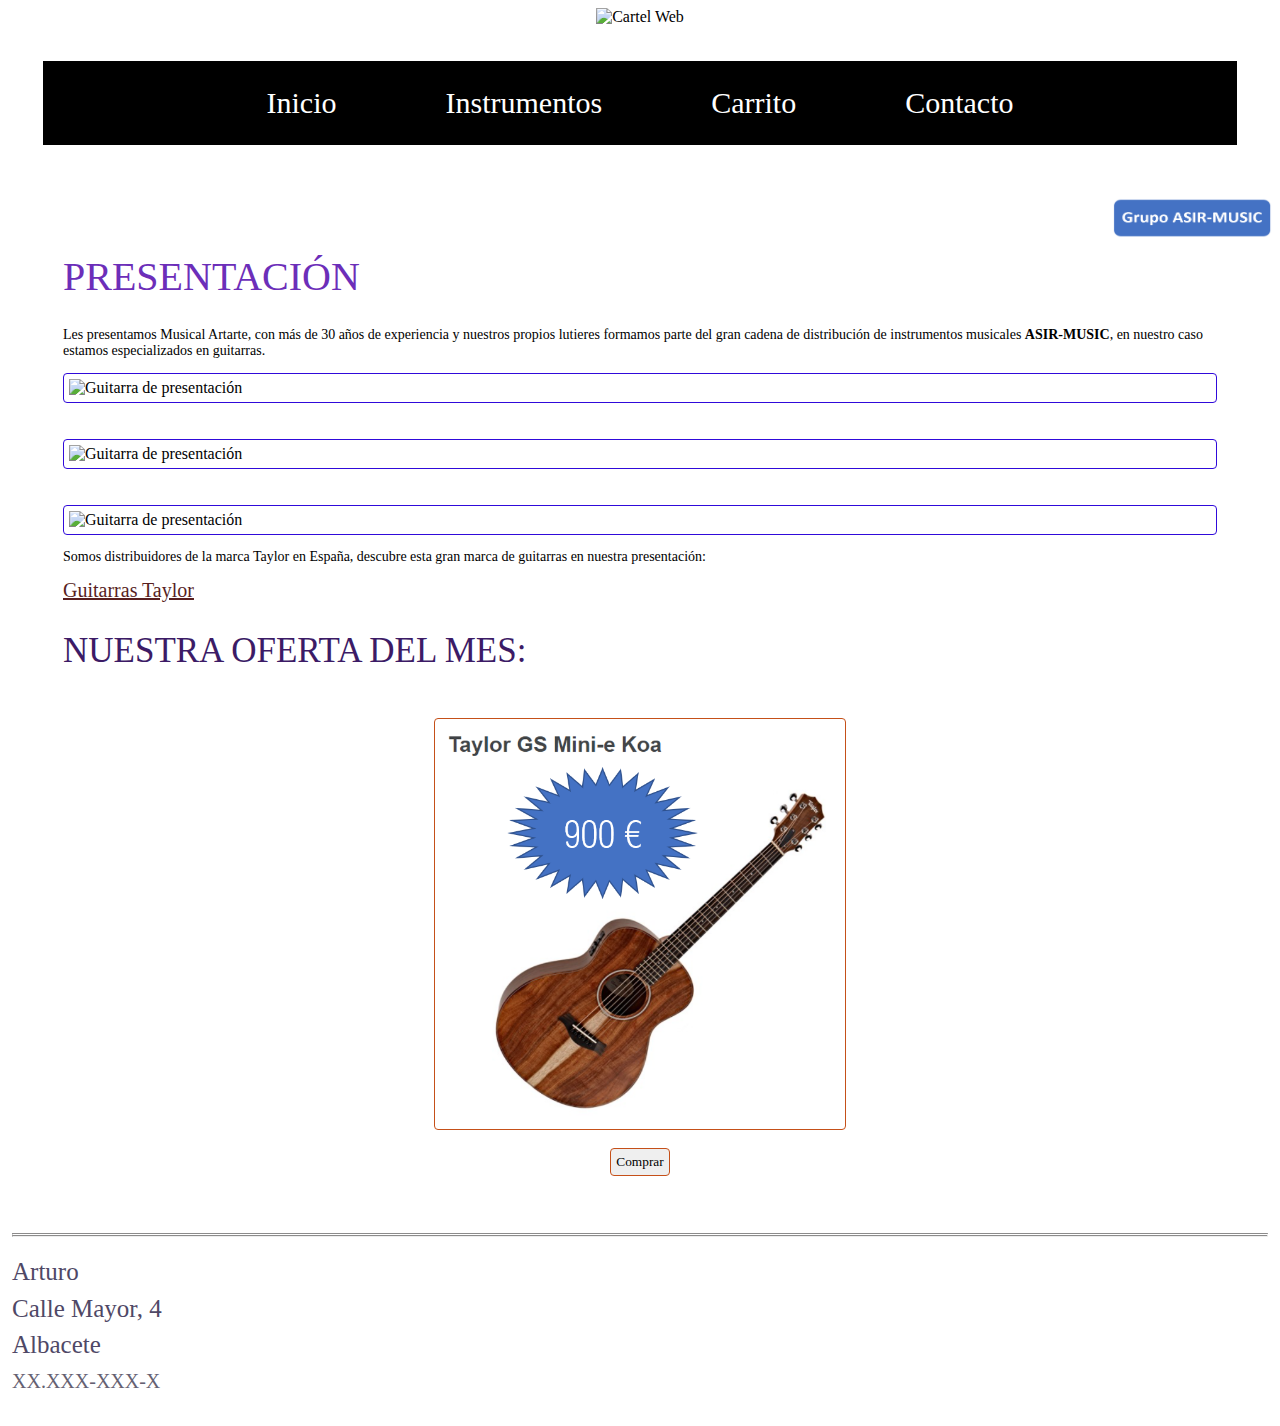
==== index.html @ 252d7ab9 "Update index.html" ====
<!DOCTYPE html>
  <html lang="es-Es">
  <head>
	<meta charset="utf-8"/>
	<title>Musical Artarte</title>
	 <link rel="stylesheet" type="text/css" href="https://artarte.github.io/ARTARTE_PC/estilo.css">
	</head>
	
	<body>
		<header>
		
			<img href='MusicalArtarte.png' alt='Cartel Web' width='800' height='200'>
		
		</header>
	
		<nav>	
				<a class="indice" href="index.html">&nbsp;&nbsp;&nbsp;Inicio&nbsp;&nbsp;&nbsp;</a>
				<a class="indice" href="Instrumentos.html">&nbsp;&nbsp;&nbsp;Instrumentos&nbsp;&nbsp;&nbsp;</a>
				<a class="indice" href="Carrito.html">&nbsp;&nbsp;&nbsp;Carrito&nbsp;&nbsp;&nbsp;</a>
				<a class="indice" href="Contacto.html">&nbsp;&nbsp;&nbsp;Contacto&nbsp;&nbsp;&nbsp;</a>

		</nav><br>
		
			<img class='logo' src='AsirMusic.PNG' alt='Cartel Web' width='160' height='40' style='float:right'>

		<article>
			<h1>Presentación</h1>
			<p>Les presentamos Musical Artarte, con más de 30 años de experiencia y nuestros
				propios lutieres formamos parte del gran cadena de distribución de instrumentos musicales <strong>ASIR-MUSIC</strong>, en nuestro caso estamos 
				especializados en guitarras.</p>
			<img class='imagen1' src='https://artarte.github.io/ARTARTE_PC/Presentacion.png' alt='Guitarra de presentación'><br><br>
			<img class='imagen2' src='https://artarte.github.io/ARTARTE_PC/Presentacion2.png' alt='Guitarra de presentación'><br><br>
			<img class='imagen4' src='https://artarte.github.io/ARTARTE_PC/Presentacion4.png' alt='Guitarra de presentación'>
			<p>Somos distribuidores de la marca Taylor en España, descubre esta gran marca de guitarras en nuestra presentación:</p>
			
			<a class='youtube' href="https://youtu.be/SJkcDdUKLTM" target="contenido">Guitarras Taylor</a>
			
			<h2>Nuestra oferta del mes:</h2><br>
			<img class='oferta' src='OfertaMes.PNG' alt='Cartel Web' width='400' height='400'><br>
			
			<button class='botonOferta' onclick="window.location.href='Carrito.html'">Comprar</button>
		</article>
		<footer>
			<hr>
			<h4>Arturo</h4>
			<h4>Calle Mayor, 4</h4>
			<h4>Albacete</h4>
			<h5>XX.XXX-XXX-X</h5>
		</footer>
	</body>
  </html>
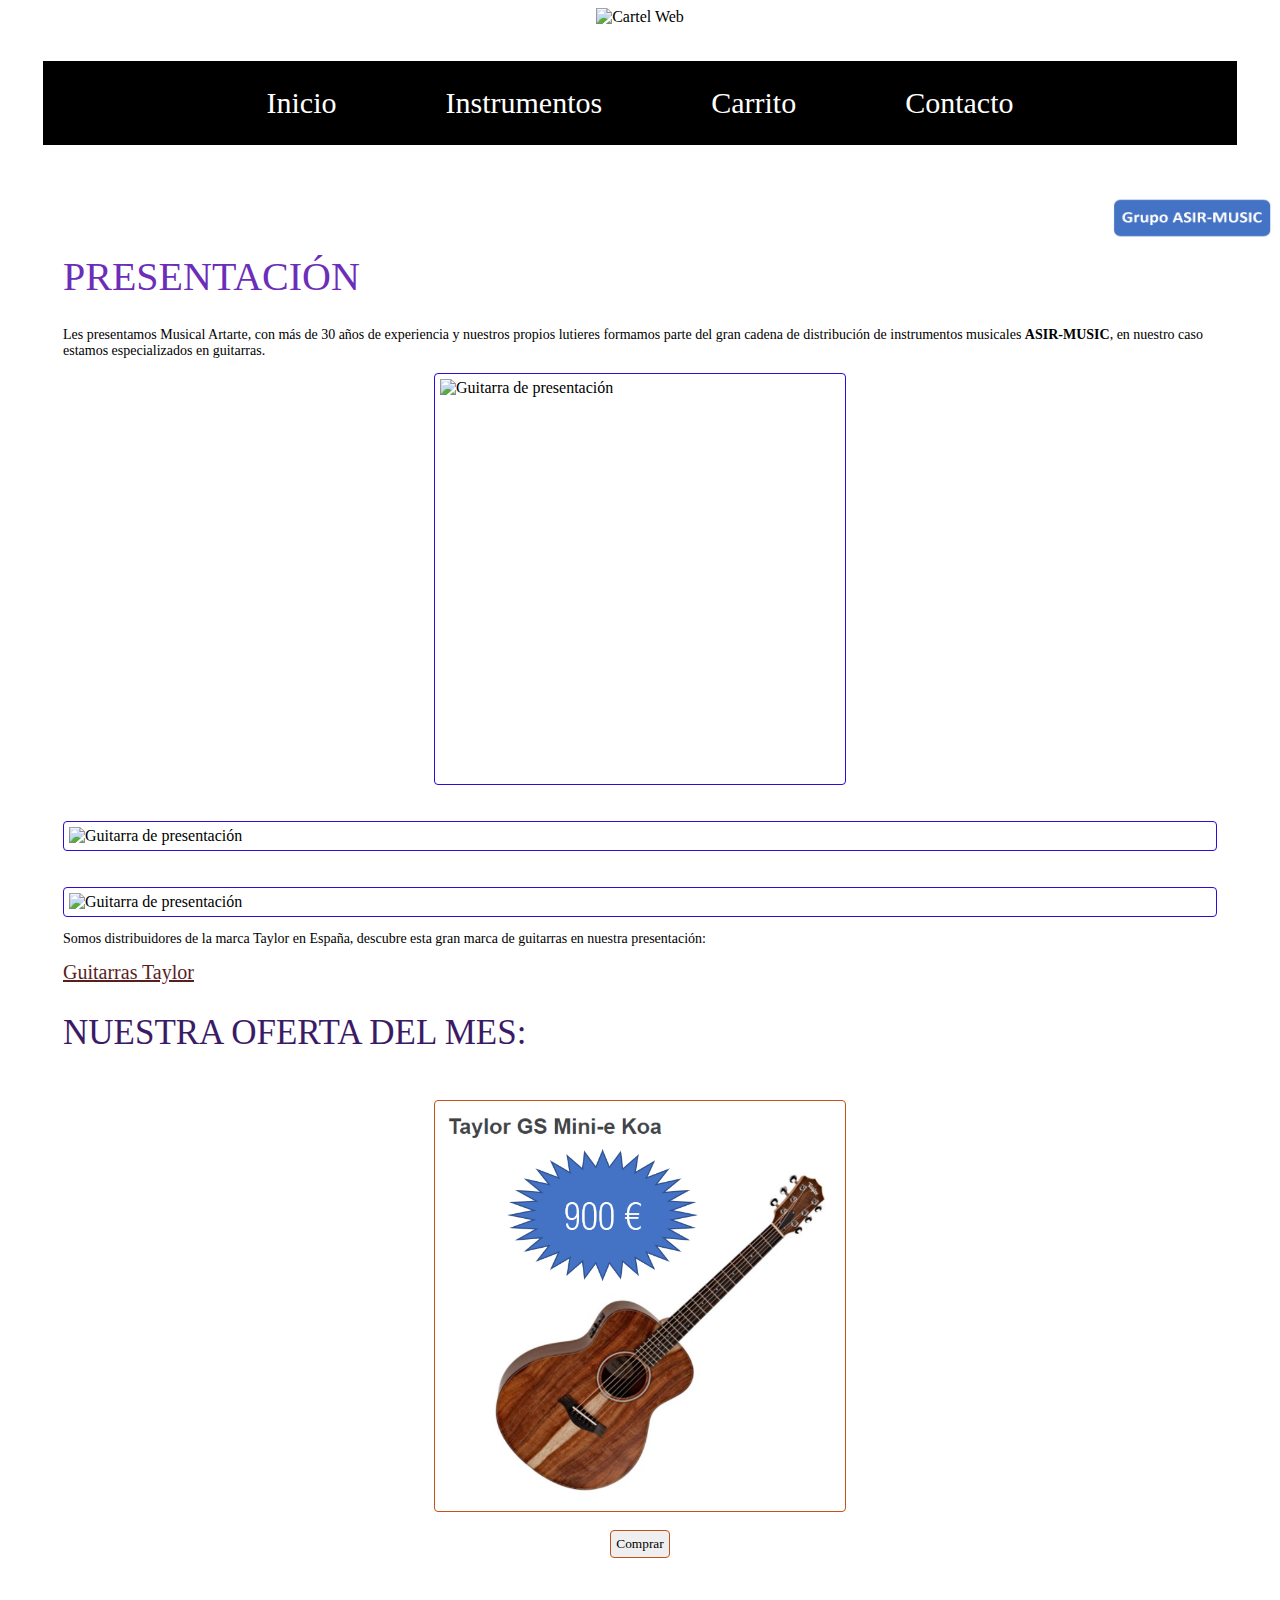
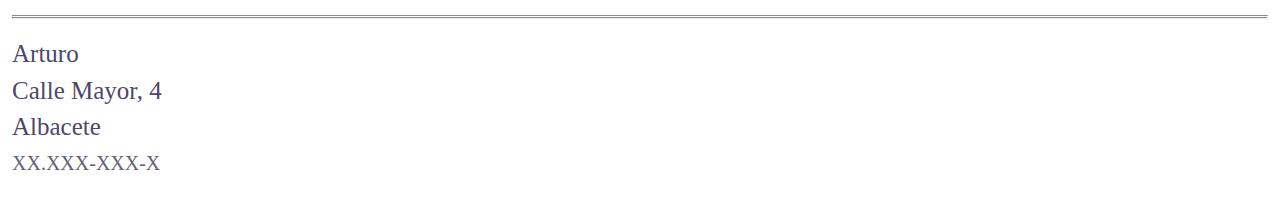
==== commit 8effd223: "Update index.html" ====
--- a/index.html
+++ b/index.html
@@ -28,8 +28,8 @@
 			<p>Les presentamos Musical Artarte, con más de 30 años de experiencia y nuestros
 				propios lutieres formamos parte del gran cadena de distribución de instrumentos musicales <strong>ASIR-MUSIC</strong>, en nuestro caso estamos 
 				especializados en guitarras.</p>
-			<img class='imagen1' src='https://artarte.github.io/ARTARTE_PC/Presentacion.png' alt='Guitarra de presentación'><br><br>
-			<img class='imagen2' src='https://artarte.github.io/ARTARTE_PC/Presentacion2.png' alt='Guitarra de presentación'><br><br>
+			<img class='imagen1' src='Presentacion.png' alt='Guitarra de presentación' width='400' height='400'><br><br>
+			<img class='imagen2' src='Presentacion2.png' alt='Guitarra de presentación'><br><br>
 			<img class='imagen4' src='https://artarte.github.io/ARTARTE_PC/Presentacion4.png' alt='Guitarra de presentación'>
 			<p>Somos distribuidores de la marca Taylor en España, descubre esta gran marca de guitarras en nuestra presentación:</p>
 			
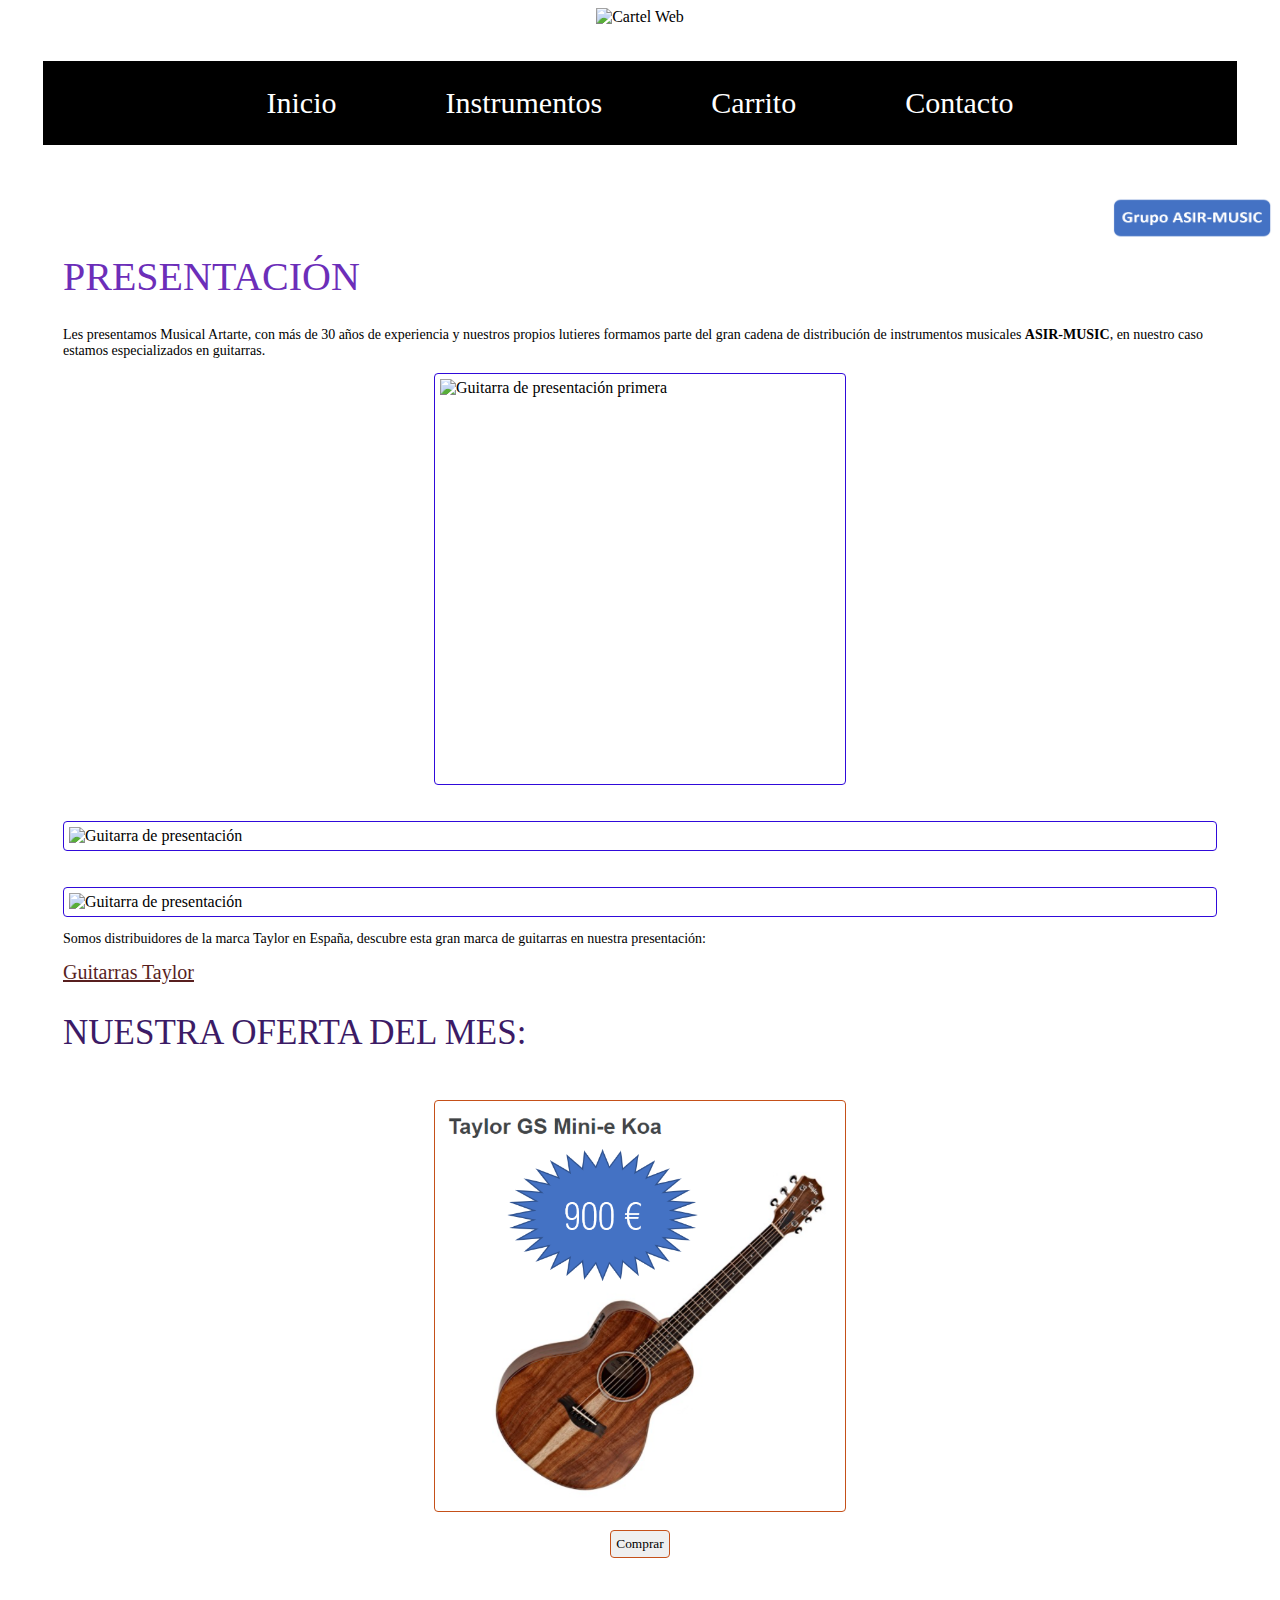
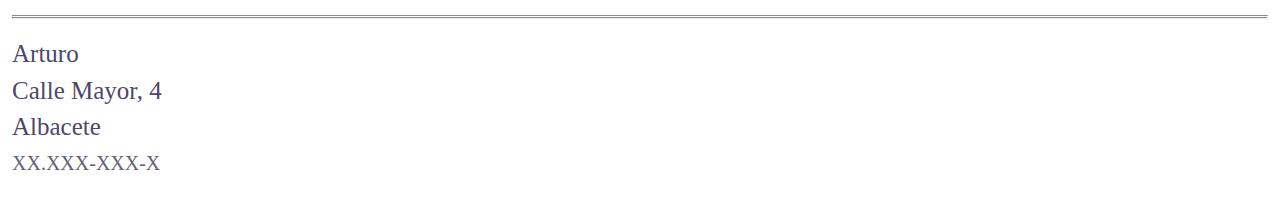
==== commit ba451863: "Update index.html" ====
--- a/index.html
+++ b/index.html
@@ -28,7 +28,7 @@
 			<p>Les presentamos Musical Artarte, con más de 30 años de experiencia y nuestros
 				propios lutieres formamos parte del gran cadena de distribución de instrumentos musicales <strong>ASIR-MUSIC</strong>, en nuestro caso estamos 
 				especializados en guitarras.</p>
-			<img class='imagen1' src='Presentacion.png' alt='Guitarra de presentación' width='400' height='400'><br><br>
+			<img class='imagen1' src='Presentacion.png' alt='Guitarra de presentación primera' width='400' height='400'><br><br>
 			<img class='imagen2' src='Presentacion2.png' alt='Guitarra de presentación'><br><br>
 			<img class='imagen4' src='https://artarte.github.io/ARTARTE_PC/Presentacion4.png' alt='Guitarra de presentación'>
 			<p>Somos distribuidores de la marca Taylor en España, descubre esta gran marca de guitarras en nuestra presentación:</p>
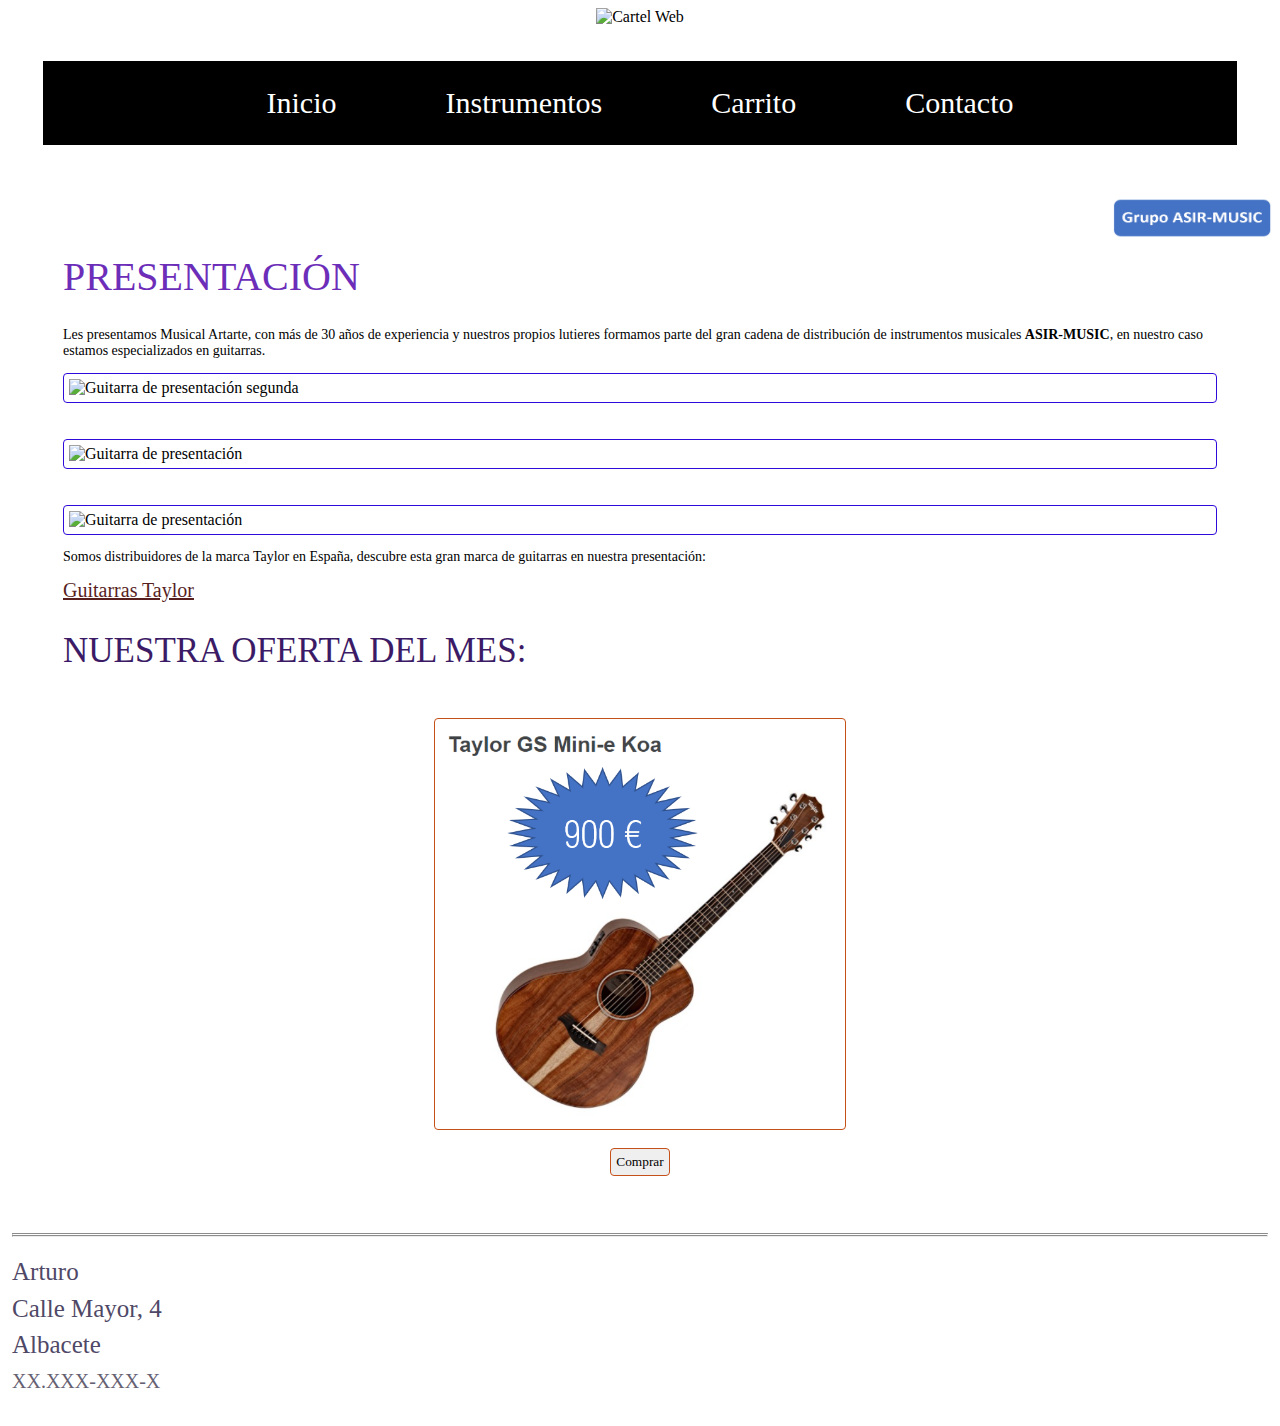
==== commit 203626c2: "Update index.html" ====
--- a/index.html
+++ b/index.html
@@ -28,7 +28,7 @@
 			<p>Les presentamos Musical Artarte, con más de 30 años de experiencia y nuestros
 				propios lutieres formamos parte del gran cadena de distribución de instrumentos musicales <strong>ASIR-MUSIC</strong>, en nuestro caso estamos 
 				especializados en guitarras.</p>
-			<img class='imagen1' src='Presentacion.png' alt='Guitarra de presentación primera' width='400' height='400'><br><br>
+			<img class='imagen1' src='Presentacion.png' alt='Guitarra de presentación segunda'><br><br>
 			<img class='imagen2' src='Presentacion2.png' alt='Guitarra de presentación'><br><br>
 			<img class='imagen4' src='https://artarte.github.io/ARTARTE_PC/Presentacion4.png' alt='Guitarra de presentación'>
 			<p>Somos distribuidores de la marca Taylor en España, descubre esta gran marca de guitarras en nuestra presentación:</p>
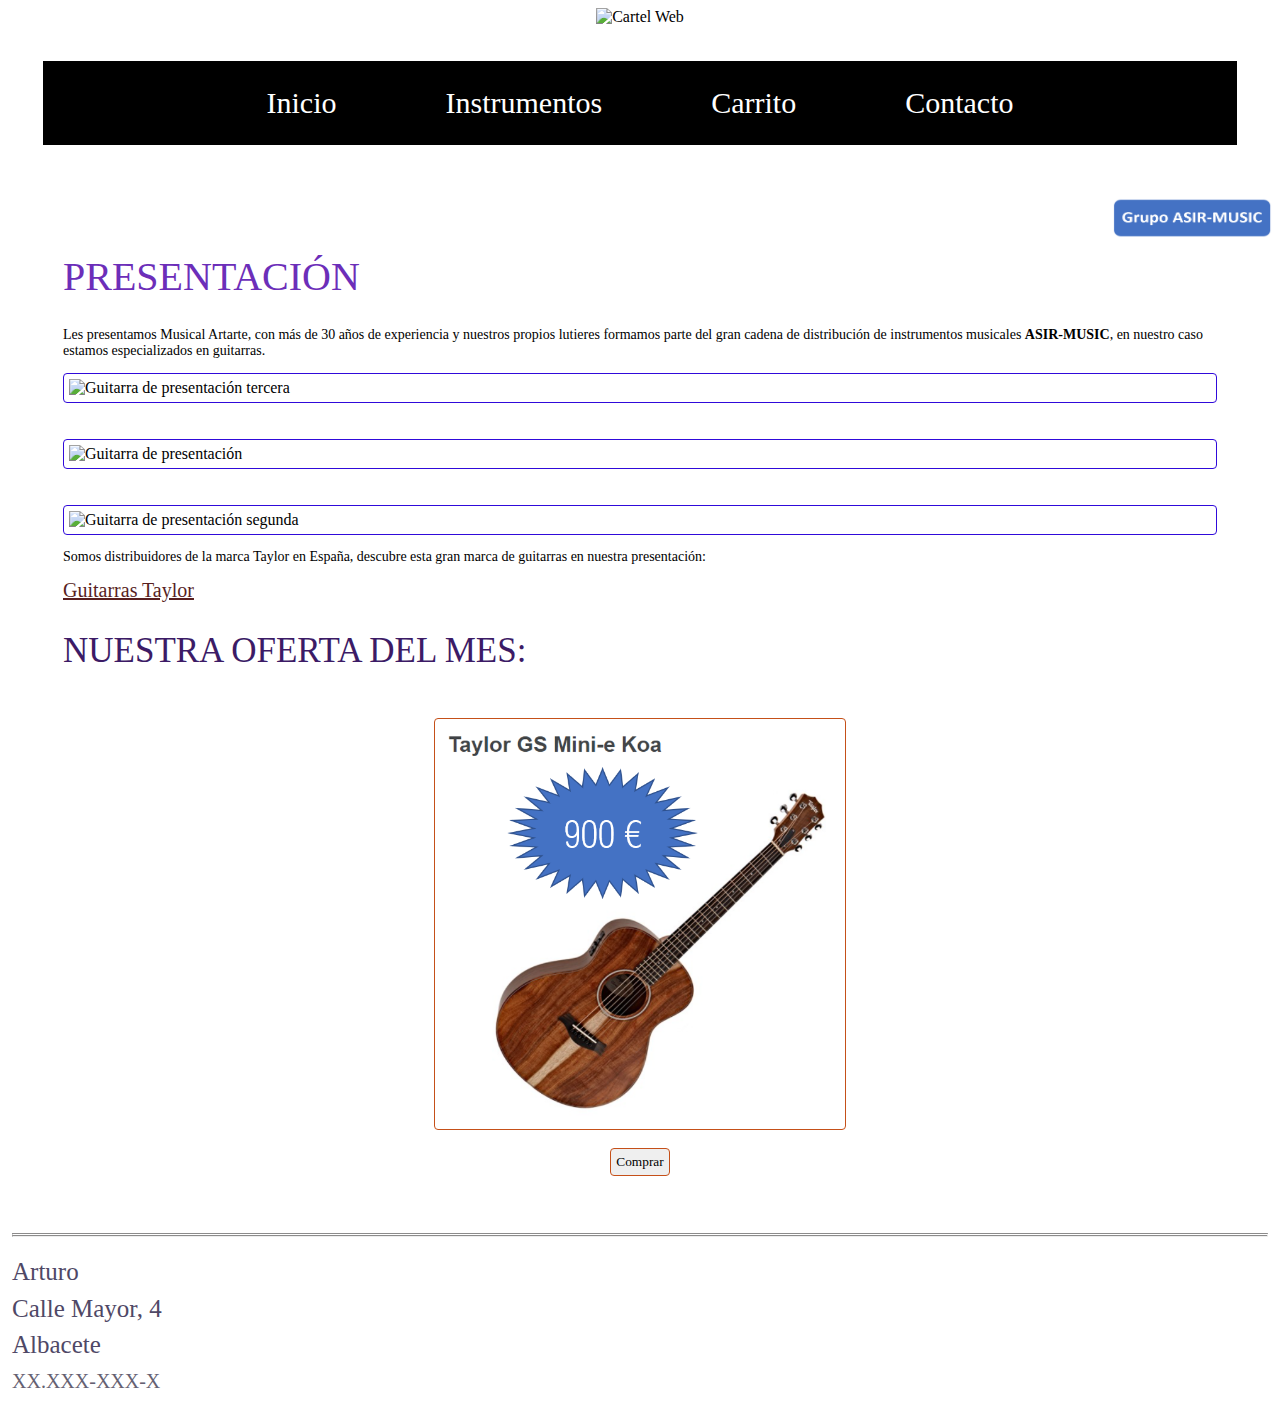
==== commit f8da5af8: "Update index.html" ====
--- a/index.html
+++ b/index.html
@@ -9,7 +9,7 @@
 	<body>
 		<header>
 		
-			<img href='MusicalArtarte.png' alt='Cartel Web' width='800' height='200'>
+			<img class='cabezera' src='MusicalArtarte.png' alt='Cartel Web' width='800' height='200'>
 		
 		</header>
 	
@@ -28,9 +28,9 @@
 			<p>Les presentamos Musical Artarte, con más de 30 años de experiencia y nuestros
 				propios lutieres formamos parte del gran cadena de distribución de instrumentos musicales <strong>ASIR-MUSIC</strong>, en nuestro caso estamos 
 				especializados en guitarras.</p>
-			<img class='imagen1' src='Presentacion.png' alt='Guitarra de presentación segunda'><br><br>
+			<img class='imagen1' src='Presentacion.png' alt='Guitarra de presentación tercera'><br><br>
 			<img class='imagen2' src='Presentacion2.png' alt='Guitarra de presentación'><br><br>
-			<img class='imagen4' src='https://artarte.github.io/ARTARTE_PC/Presentacion4.png' alt='Guitarra de presentación'>
+			<img class='imagen4' src='Presentacion4.png' alt='Guitarra de presentación segunda'>
 			<p>Somos distribuidores de la marca Taylor en España, descubre esta gran marca de guitarras en nuestra presentación:</p>
 			
 			<a class='youtube' href="https://youtu.be/SJkcDdUKLTM" target="contenido">Guitarras Taylor</a>
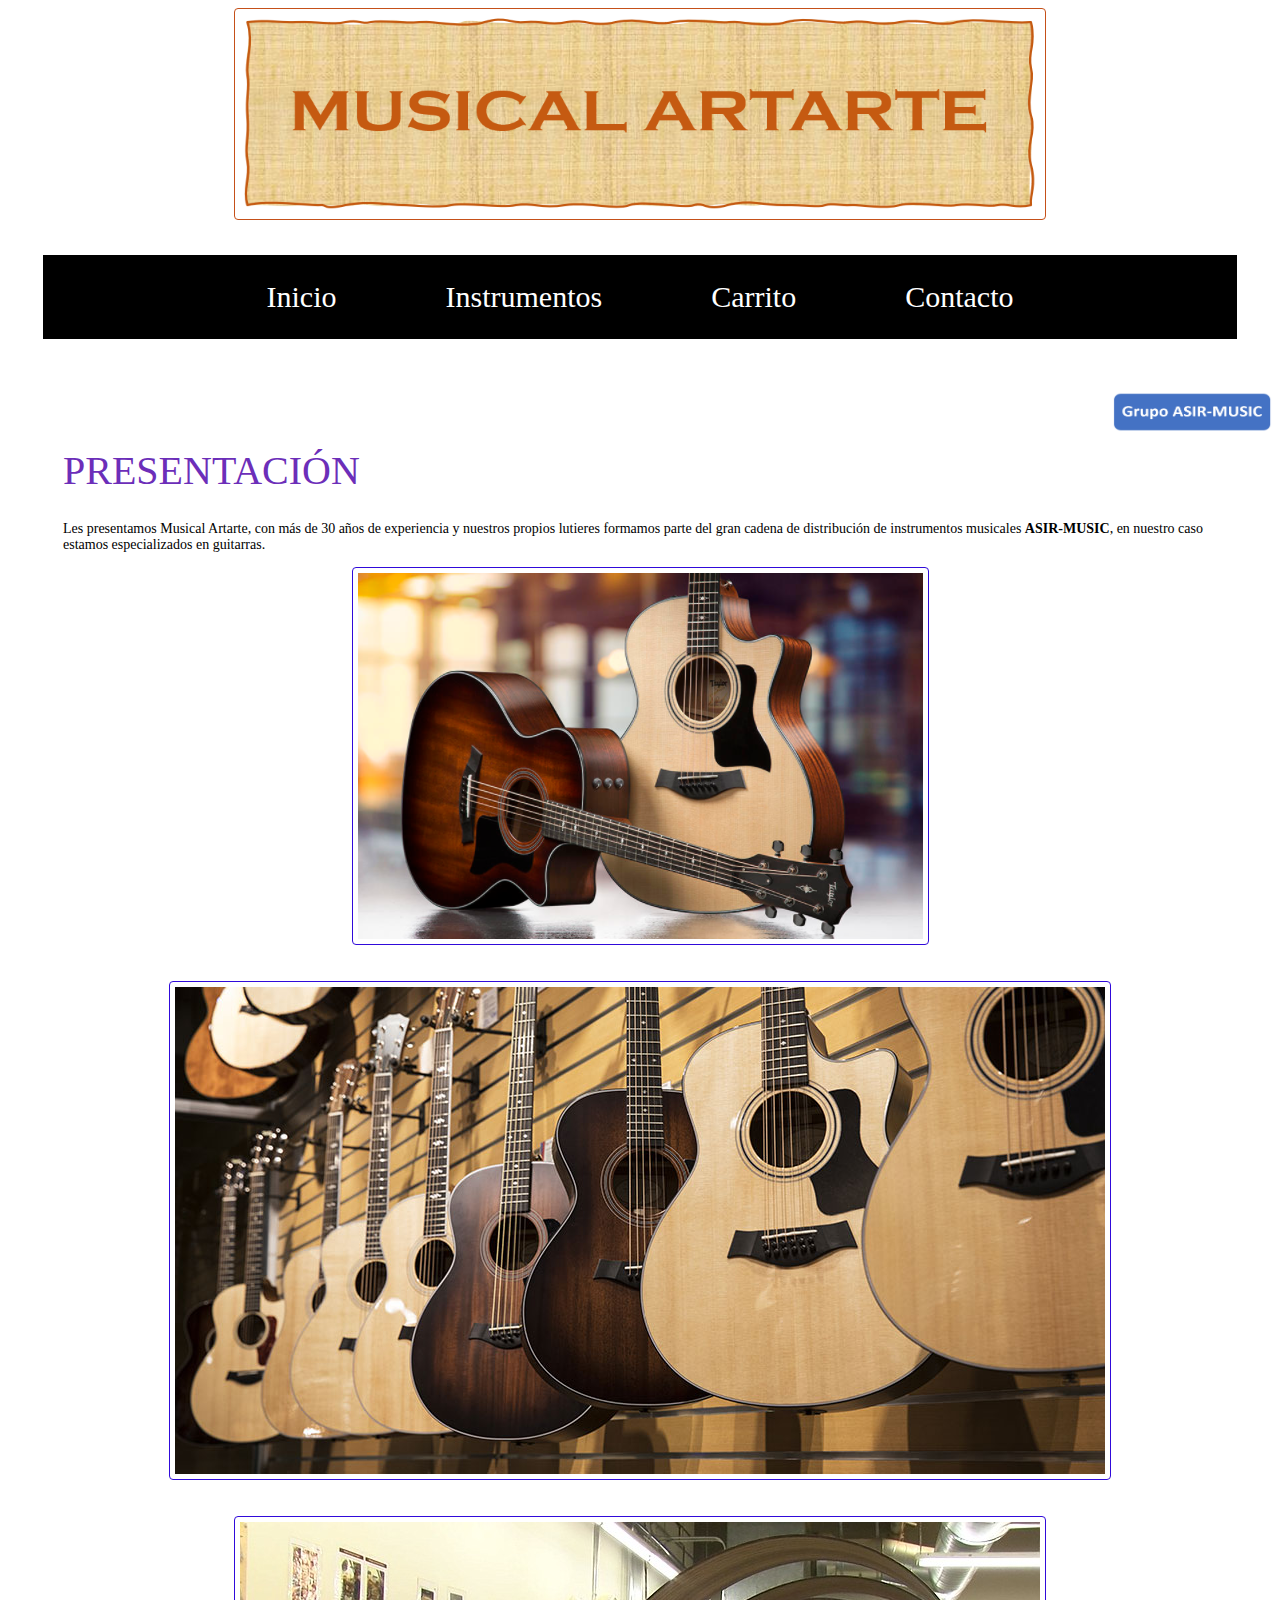
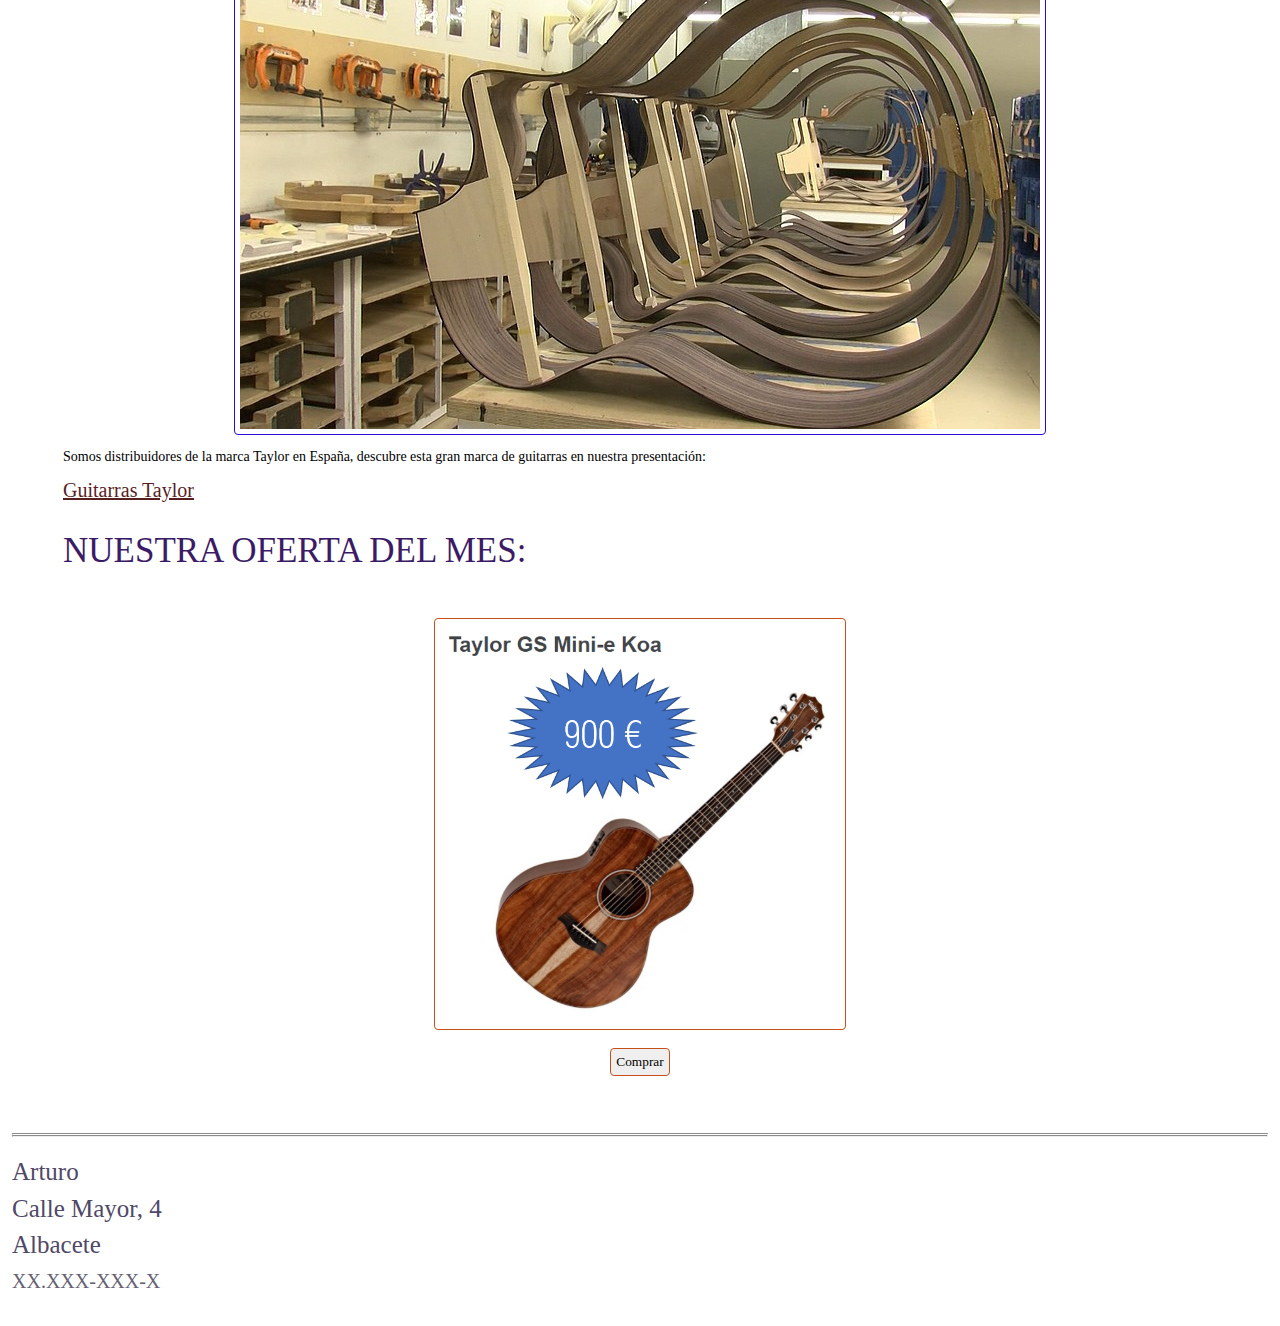
==== commit 9b083fad: "Update index.html" ====
--- a/index.html
+++ b/index.html
@@ -9,7 +9,7 @@
 	<body>
 		<header>
 		
-			<img class='cabezera' src='MusicalArtarte.png' alt='Cartel Web' width='800' height='200'>
+			<img class='cabezera' src='MusicalArtarte.PNG' alt='Cartel Web' width='800' height='200'>
 		
 		</header>
 	
@@ -28,9 +28,9 @@
 			<p>Les presentamos Musical Artarte, con más de 30 años de experiencia y nuestros
 				propios lutieres formamos parte del gran cadena de distribución de instrumentos musicales <strong>ASIR-MUSIC</strong>, en nuestro caso estamos 
 				especializados en guitarras.</p>
-			<img class='imagen1' src='Presentacion.png' alt='Guitarra de presentación tercera'><br><br>
-			<img class='imagen2' src='Presentacion2.png' alt='Guitarra de presentación'><br><br>
-			<img class='imagen4' src='Presentacion4.png' alt='Guitarra de presentación segunda'>
+			<img class='imagen1' src='Presentacion.PNG' alt='Guitarra de presentación tercera'><br><br>
+			<img class='imagen2' src='Presentacion2.PNG' alt='Guitarra de presentación'><br><br>
+			<img class='imagen4' src='Presentacion4.PNG' alt='Guitarra de presentación segunda'>
 			<p>Somos distribuidores de la marca Taylor en España, descubre esta gran marca de guitarras en nuestra presentación:</p>
 			
 			<a class='youtube' href="https://youtu.be/SJkcDdUKLTM" target="contenido">Guitarras Taylor</a>
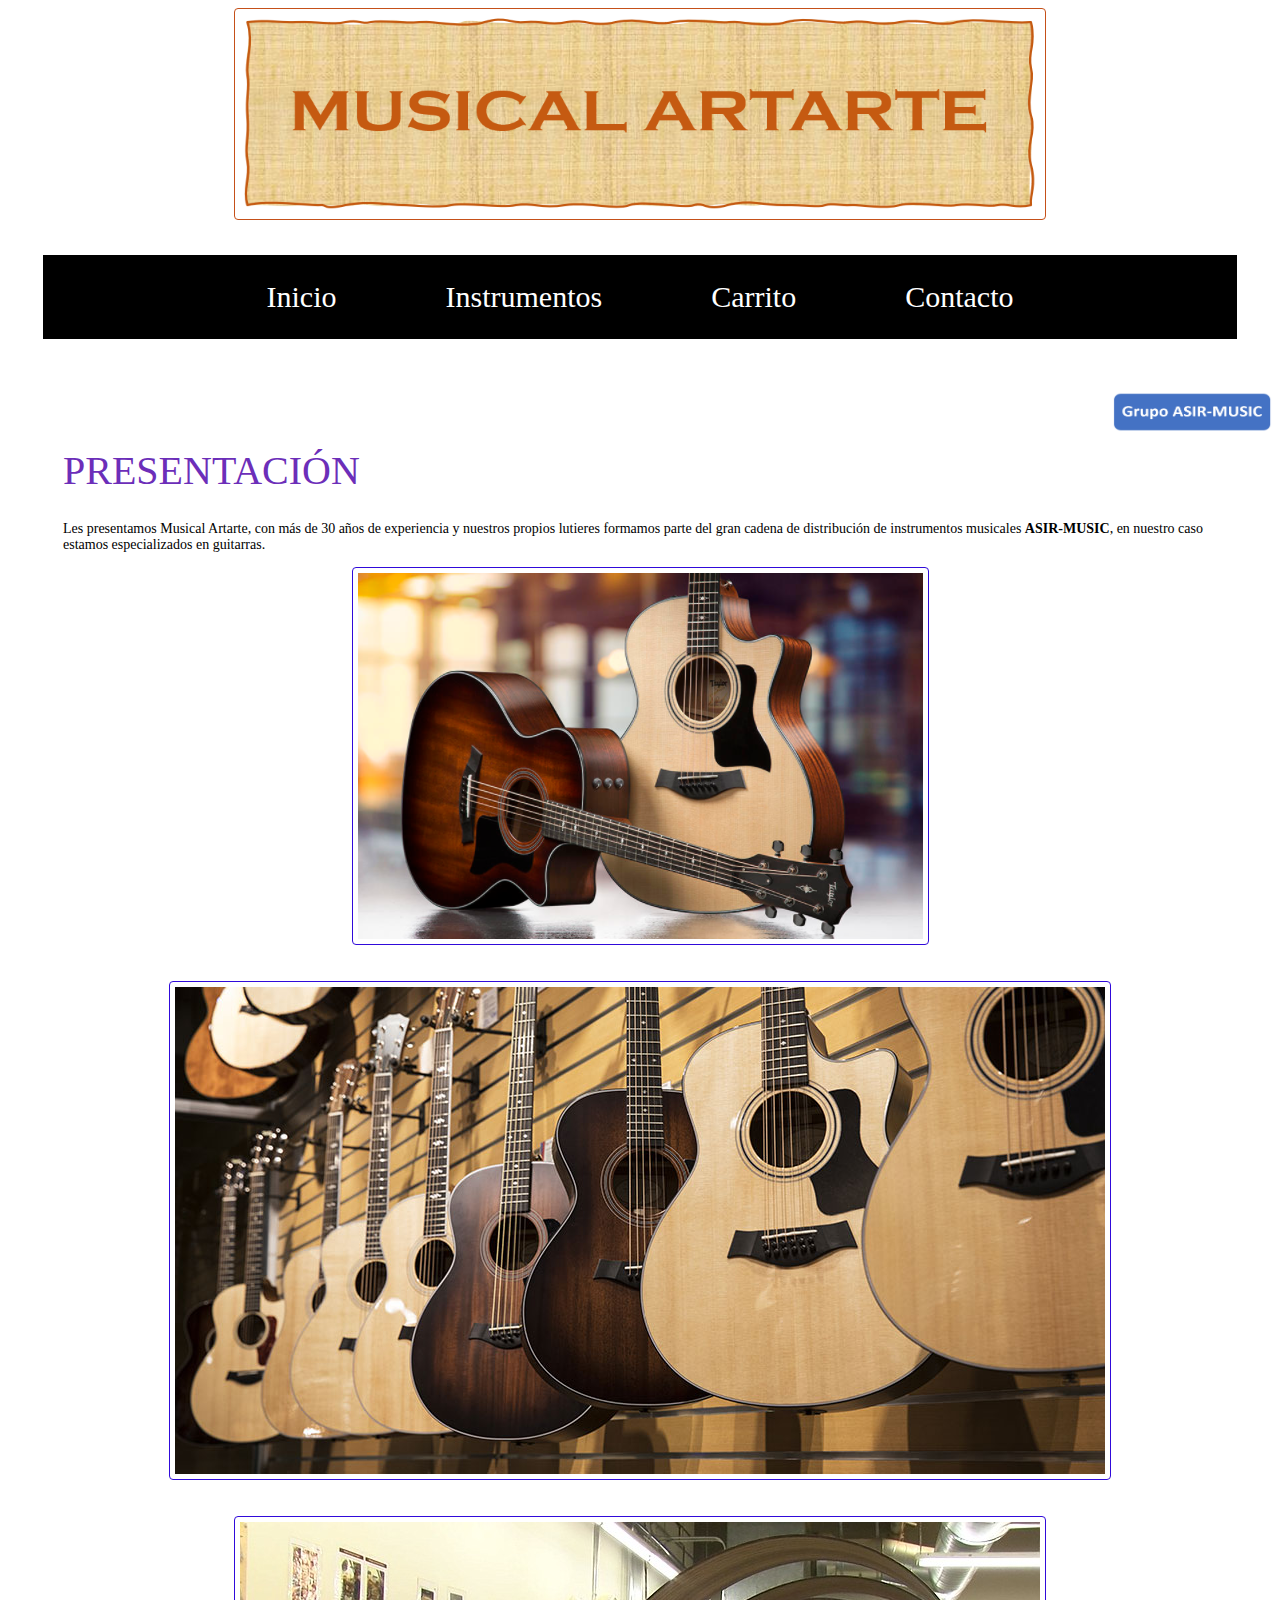
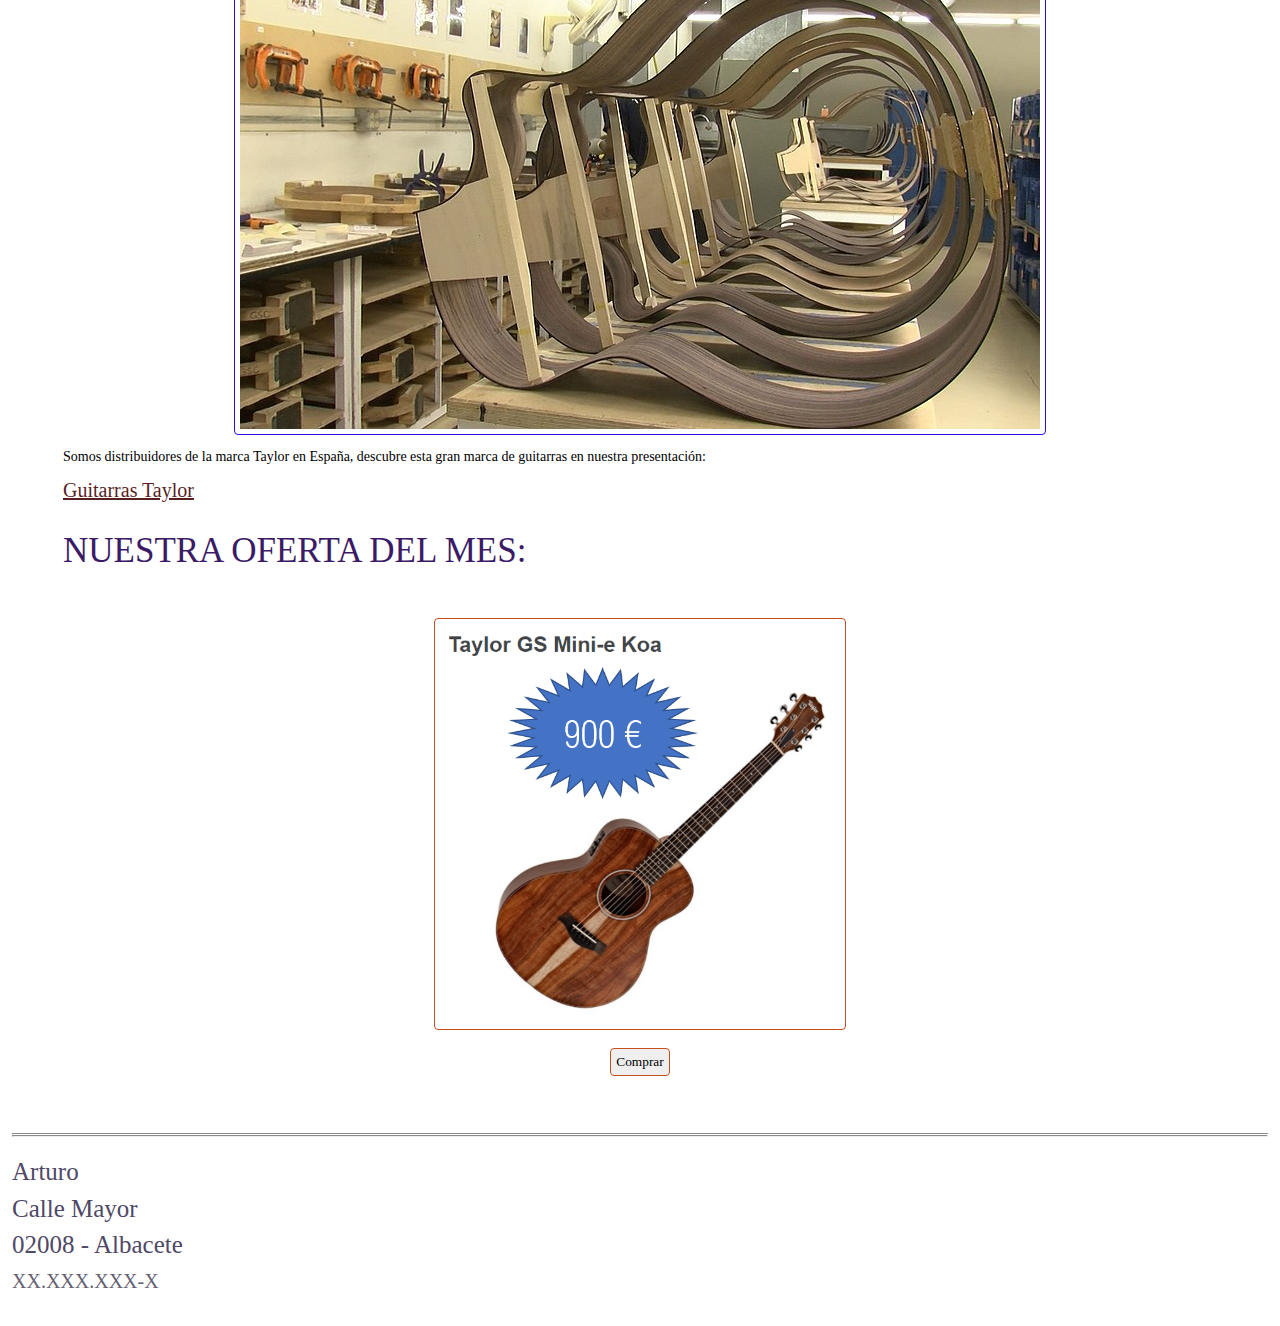
==== commit 057ca06e: "Merge branch 'main' into readme-edits" ====
--- a/index.html
+++ b/index.html
@@ -1,51 +1,53 @@
-  <!DOCTYPE html>
-  <html lang="es-Es">
-  <head>
-	<meta charset="utf-8"/>
-	<title>Musical Artarte</title>
-	 <link rel="stylesheet" type="text/css" href="https://artarte.github.io/ARTARTE_PC/estilo.css">
-	</head>
-	
-	<body>
-		<header>
-		
-			<img class='cabezera' src='MusicalArtarte.PNG' alt='Cartel Web' width='800' height='200'>
-		
-		</header>
-	
-		<nav>	
-				<a class="indice" href="index.html">&nbsp;&nbsp;&nbsp;Inicio&nbsp;&nbsp;&nbsp;</a>
-				<a class="indice" href="Instrumentos.html">&nbsp;&nbsp;&nbsp;Instrumentos&nbsp;&nbsp;&nbsp;</a>
-				<a class="indice" href="Carrito.html">&nbsp;&nbsp;&nbsp;Carrito&nbsp;&nbsp;&nbsp;</a>
-				<a class="indice" href="Contacto.html">&nbsp;&nbsp;&nbsp;Contacto&nbsp;&nbsp;&nbsp;</a>
-
-		</nav><br>
-		
-			<img class='logo' src='AsirMusic.PNG' alt='Cartel Web' width='160' height='40' style='float:right'>
-
-		<article>
-			<h1>Presentación</h1>
-			<p>Les presentamos Musical Artarte, con más de 30 años de experiencia y nuestros
-				propios lutieres formamos parte del gran cadena de distribución de instrumentos musicales <strong>ASIR-MUSIC</strong>, en nuestro caso estamos 
-				especializados en guitarras.</p>
-			<img class='imagen1' src='Presentacion.PNG' alt='Guitarra de presentación tercera'><br><br>
-			<img class='imagen2' src='Presentacion2.PNG' alt='Guitarra de presentación'><br><br>
-			<img class='imagen4' src='Presentacion4.PNG' alt='Guitarra de presentación segunda'>
-			<p>Somos distribuidores de la marca Taylor en España, descubre esta gran marca de guitarras en nuestra presentación:</p>
-			
-			<a class='youtube' href="https://youtu.be/SJkcDdUKLTM" target="contenido">Guitarras Taylor</a>
-			
-			<h2>Nuestra oferta del mes:</h2><br>
-			<img class='oferta' src='OfertaMes.PNG' alt='Cartel Web' width='400' height='400'><br>
-			
-			<button class='botonOferta' onclick="window.location.href='Carrito.html'">Comprar</button>
-		</article>
-		<footer>
-			<hr>
-			<h4>Arturo</h4>
-			<h4>Calle Mayor, 4</h4>
-			<h4>Albacete</h4>
-			<h5>XX.XXX-XXX-X</h5>
-		</footer>
-	</body>
-  </html>
+  <!DOCTYPE html>
+  <html lang="es-Es">
+  <head>
+	<meta charset="utf-8"/>
+	<title>Musical Artarte</title>
+	 <link rel="stylesheet" type="text/css" href="https://artarte.github.io/ARTARTE_PC/estilo.css">
+	</head>
+	
+	<body>
+		<header>
+		
+			<img class='cabezera' src='MusicalArtarte.PNG' alt='Cartel Web' width='800' height='200'>
+		
+		</header>
+	
+		<nav>	
+				<a class="indice" href="index.html">&nbsp;&nbsp;&nbsp;Inicio&nbsp;&nbsp;&nbsp;</a>
+				<a class="indice" href="Instrumentos.html">&nbsp;&nbsp;&nbsp;Instrumentos&nbsp;&nbsp;&nbsp;</a>
+				<a class="indice" href="Carrito.html">&nbsp;&nbsp;&nbsp;Carrito&nbsp;&nbsp;&nbsp;</a>
+				<a class="indice" href="Contacto.html">&nbsp;&nbsp;&nbsp;Contacto&nbsp;&nbsp;&nbsp;</a>
+
+		</nav><br>
+		
+			<img class='logo' src='https://artarte.github.io/ARTARTE_PC/AsirMusic.PNG' alt='Cartel Web' width='160' height='40' style='float:right'>
+
+		<article>
+			<h1>Presentación</h1>
+			<p>Les presentamos Musical Artarte, con más de 30 años de experiencia y nuestros
+				propios lutieres formamos parte del gran cadena de distribución de instrumentos musicales <strong>ASIR-MUSIC</strong>, en nuestro caso estamos 
+				especializados en guitarras.</p>
+
+			<img class='imagen1' src='https://artarte.github.io/ARTARTE_PC/Presentacion.PNG' alt='Guitarra de presentación'><br><br>
+			<img class='imagen2' src='https://artarte.github.io/ARTARTE_PC/Presentacion2.PNG' alt='Guitarra de presentación'><br><br>
+			<img class='imagen4' src='https://artarte.github.io/ARTARTE_PC/Presentacion4.PNG' alt='Guitarra de presentación'>
+
+			<p>Somos distribuidores de la marca Taylor en España, descubre esta gran marca de guitarras en nuestra presentación:</p>
+			
+			<a class='youtube' href="https://youtu.be/SJkcDdUKLTM" target="contenido">Guitarras Taylor</a>
+			
+			<h2>Nuestra oferta del mes:</h2><br>
+			<img class='oferta' src='OfertaMes.PNG' alt='Cartel Web' width='400' height='400'><br>
+			
+			<button class='botonOferta' onclick="window.location.href='Carrito.html'">Comprar</button>
+		</article>
+		<footer>
+			<hr>
+			<h4>Arturo</h4>
+			<h4>Calle Mayor</h4>
+			<h4>02008 - Albacete</h4>
+			<h5>XX.XXX.XXX-X</h5>
+		</footer>
+	</body>
+  </html>
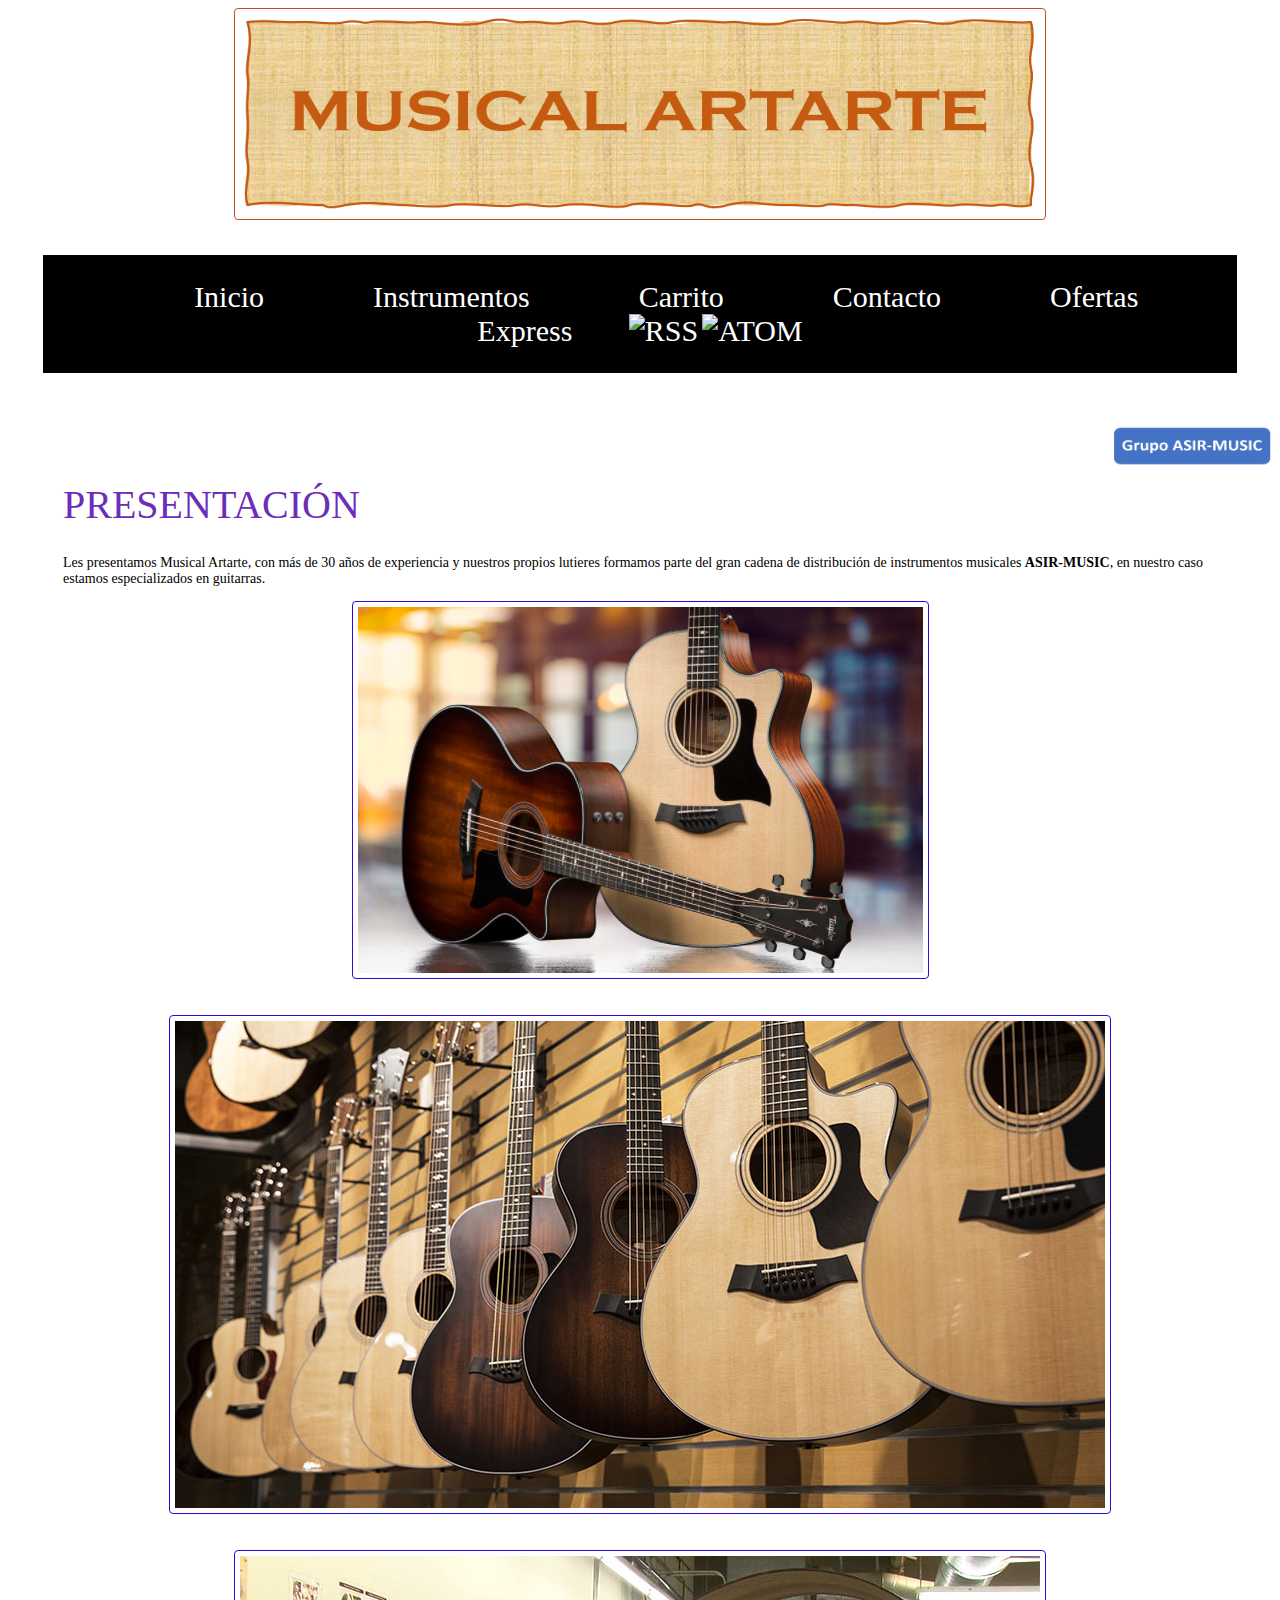
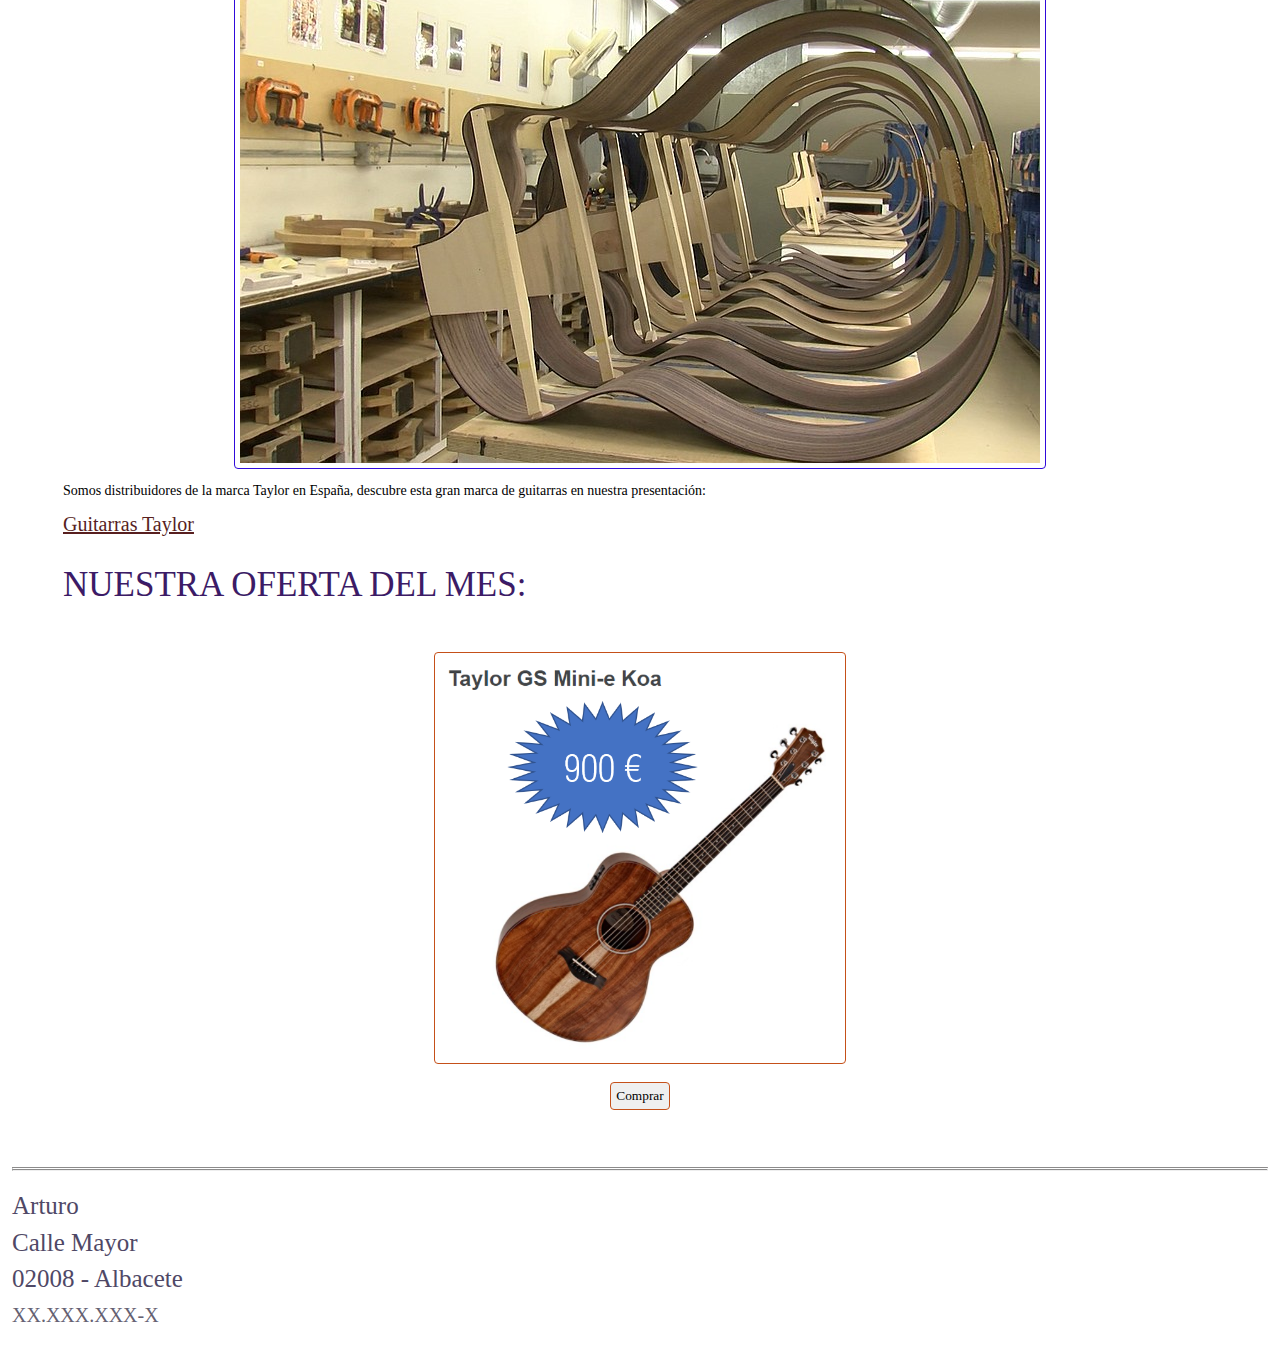
==== commit 734bec61: "Update index.html" ====
--- a/index.html
+++ b/index.html
@@ -18,6 +18,11 @@
 				<a class="indice" href="Instrumentos.html">&nbsp;&nbsp;&nbsp;Instrumentos&nbsp;&nbsp;&nbsp;</a>
 				<a class="indice" href="Carrito.html">&nbsp;&nbsp;&nbsp;Carrito&nbsp;&nbsp;&nbsp;</a>
 				<a class="indice" href="Contacto.html">&nbsp;&nbsp;&nbsp;Contacto&nbsp;&nbsp;&nbsp;</a>
+				<a class="indice" href="https://artarte.github.io/ARTARTE_PC/K24ce">&nbsp;&nbsp;&nbsp;Ofertas Express&nbsp;&nbsp;&nbsp;</a>
+				<a class="indice" href="Oferta.rss" target="_blank">
+					<img alt="RSS" src="ico_rss_txt.gif" title="RSS" /></a>
+				<a class="indice" href="Oferta.atom" target="_blank">
+					<img alt="ATOM" src="ico_atom_txt.gif" title="ATOM" /></a> 
 
 		</nav><br>
 		
